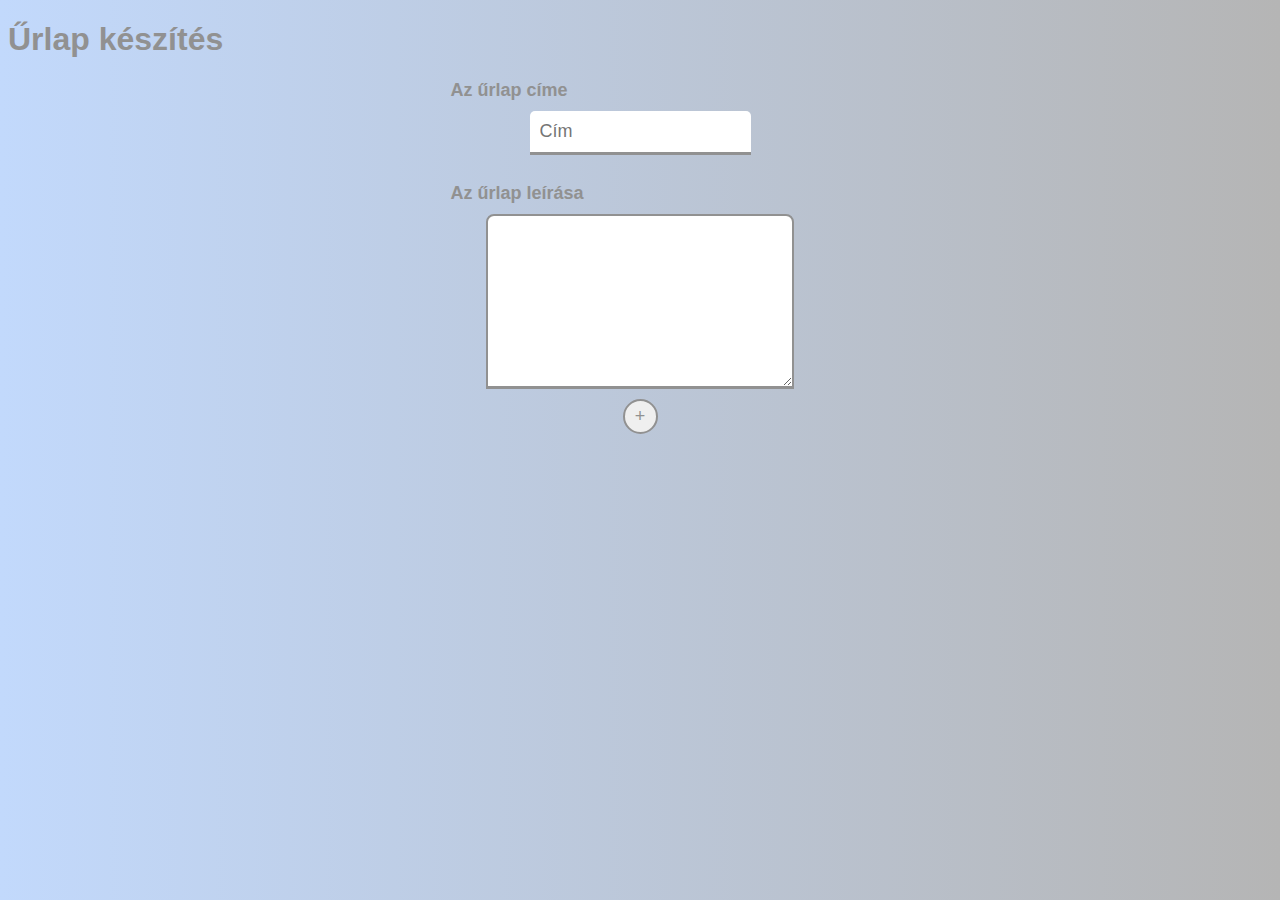
==== make.html @ a72d03a9 "new 1.0" ====
<!DOCTYPE html>
<html lang="en">
<head>
    <meta charset="UTF-8">
    <meta http-equiv="X-UA-Compatible" content="IE=edge">
    <meta name="viewport" content="width=device-width, initial-scale=1.0">
    <title>Elkészítés</title>
    <link rel="stylesheet" href="make.css">
</head>
<body>
    <div id = "header">
        <h1>Űrlap készítés</h1>
    </div>
    <div id = "datas">
        <label>Az űrlap címe</label>
        <br/>
        <input type = "text" class = "title_Input" id = "main_Title" placeholder="Cím">
        <br />
        <label>Az űrlap leírása</label>
        <br />
        <textarea id="decription" class = "textarea"></textarea>
    </div>
    <div id = "conteiner">

    </div>
    <div id = "control_Panel">
        <input type="button" class = "control_Button" value="+" onclick = "">
    </div>
</body>
<script src = "make.js"></script>
</html>
---- make.css ----
*{
    font-family: "Helvetica";
    color: #919191;
}

body{
    background-image: linear-gradient(to right,#c2d9fc, #b5b5b5);
}

.header{
    width: max-content;
}
.textarea{
    max-width: 75%;
    min-width: 75%;
    height: 150px;
    display: block;
    margin: 10px auto;
    padding: 10px;
    font-size: 18px;
    outline: 0;
    max-height: 150px;
    min-height: 150px;
    border: 2px solid #919191;
    border-radius: 8px 8px 0px 0px;
    border-bottom: 3px solid #919191;
    /*border-radius: 20px;*/
}

#datas{
    width: 30%;
    margin: 10px auto;

}

.title_Input{
    display: block;
    margin: 10px auto;
    padding: 10px;
    font-size: 18px;
    border: none;
    border-bottom: 3px solid #919191;
    border-radius: 5px 5px 0px 0px;
    outline: 0;
}

label{
    font-size: 18px;
    font-weight: bold;
}

.control_Button{
    border: 2px solid #919191;
    width: 35px;
    height: 35px;
    border-radius: 100px;
    font-size: 18px;
    text-align: center;
}
#control_Panel{
    width: max-content;
    margin: 10px auto;
}
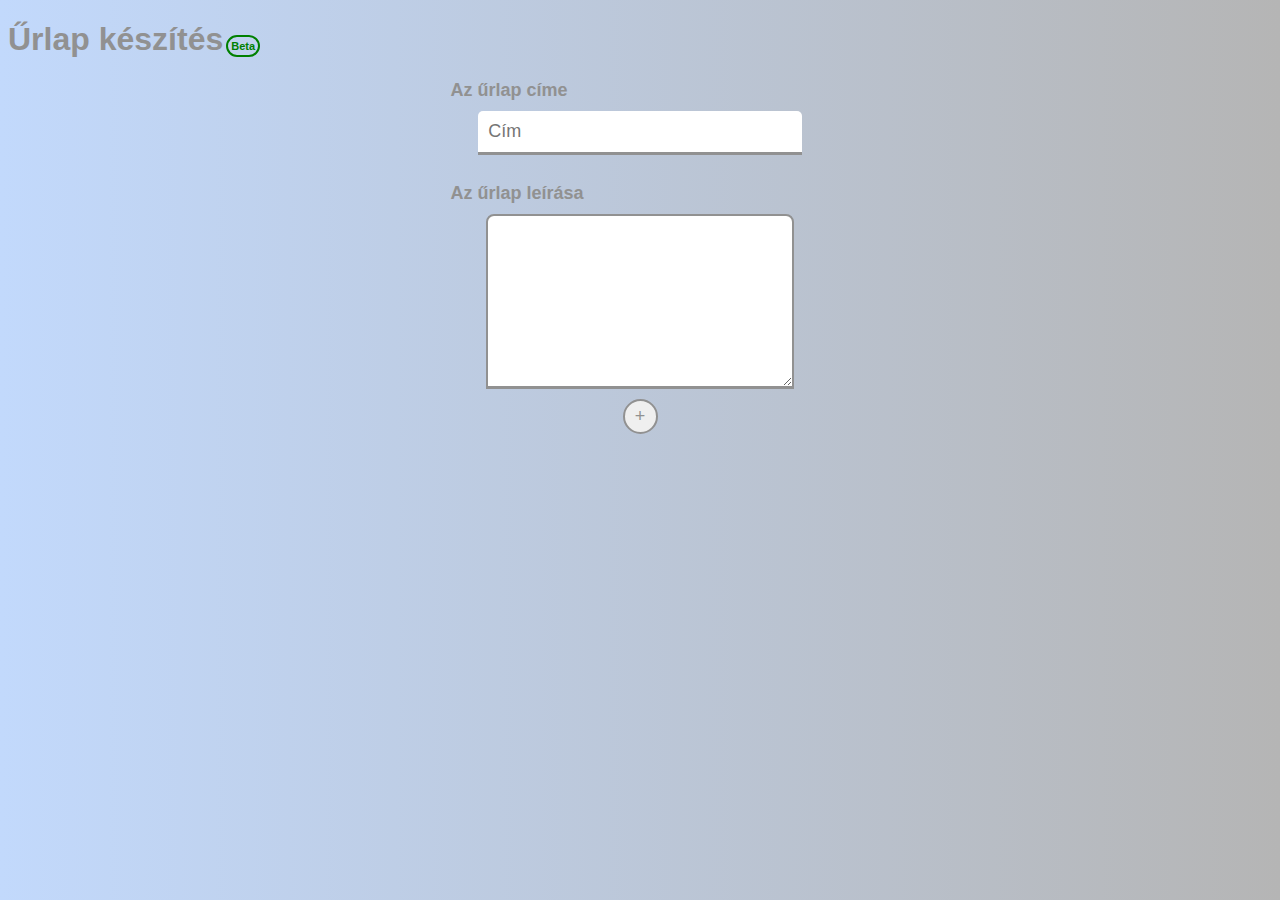
==== commit bd648b37: "new v1.02" ====
--- a/make.html
+++ b/make.html
@@ -1,15 +1,17 @@
 <!DOCTYPE html>
-<html lang="en">
+<html lang="hu">
 <head>
     <meta charset="UTF-8">
     <meta http-equiv="X-UA-Compatible" content="IE=edge">
     <meta name="viewport" content="width=device-width, initial-scale=1.0">
     <title>Elkészítés</title>
     <link rel="stylesheet" href="make.css">
+    <link rel="stylesheet" href="animation.css">
+    <link rel="stylesheet" href="beta.css">
 </head>
 <body>
     <div id = "header">
-        <h1>Űrlap készítés</h1>
+        <h1>Űrlap készítés<label class = "beta">Beta</label></h1>
     </div>
     <div id = "datas">
         <label>Az űrlap címe</label>
@@ -18,14 +20,23 @@
         <br />
         <label>Az űrlap leírása</label>
         <br />
-        <textarea id="decription" class = "textarea"></textarea>
+        <textarea id="description" class = "textarea"></textarea>
     </div>
     <div id = "conteiner">
 
     </div>
     <div id = "control_Panel">
-        <input type="button" class = "control_Button" value="+" onclick = "">
+        <input type="button" class = "control_Button" value="+" onclick = "add_New()">
+    </div>
+    <div id = "add_New">
+        <input type = "button" value = "X" class = "delete_Button" onclick = "close_Window()" />
+        <div id = "buttons">
+        <input type = "button" value = "Felelet választó" class = "choose_Button" onclick = "choose('radiobutton')"/>
+        <input type = "button" value = "Rövid válasz" class = "choose_Button" onclick = "choose('short_Answer')">
+        <button disabled="disabled" class = "choose_Button">Hosszú válasz <label class = "coming_Soon">Hamarosan érkezik</label></button>
+        </div>
     </div>
 </body>
 <script src = "make.js"></script>
+<script src = "html_Datas.js"></script>
 </html>--- a/make.css
+++ b/make.css
@@ -39,6 +39,7 @@
     padding: 10px;
     font-size: 18px;
     border: none;
+    width: 80%;
     border-bottom: 3px solid #919191;
     border-radius: 5px 5px 0px 0px;
     outline: 0;
@@ -60,4 +61,96 @@
 #control_Panel{
     width: max-content;
     margin: 10px auto;
+}
+
+.grid_Div{
+    width: 40%;
+    margin: 80px auto;
+    display: block;
+    border: 2px solid #919191;
+    border-radius: 30px;
+}
+
+.answer{
+    width: 60%;
+    display: block;
+    margin: 10px auto 5px auto;
+    font-size: 18px;
+    border: none;
+    border: 1px solid #919191;
+    outline: none;
+    border-radius: 5px 5px 0px 0px;
+    border-bottom: 3px solid #919191;
+    padding: 7px;
+}
+
+.delete_Button{
+    color: white;
+    background-color: red;
+    border: 1px solid white;
+    font-weight: bold;
+    width: 18px;
+    height: 18px;
+    border-radius: 100%;
+    font-size: 11px;
+    float: right;
+    margin: 10px;
+    padding: 0px;
+    cursor:pointer;
+}
+
+.input_Delete_Button{
+    color: white;
+    background-color: red;
+    border: 1px solid white;
+    font-weight: bold;
+    width: 18px;
+    height: 18px;
+    border-radius: 100%;
+    font-size: 11px;
+    margin: 0px auto;
+    margin-bottom: 10px;
+    padding: 0px;
+    cursor:pointer;
+    display: block;
+}
+
+.add_Button{
+    display: block;
+    margin: 10px auto;
+    width: 21px;
+    height: 21px;
+    font-size: 15px;
+    font-weight: bold;
+    border-radius: 100%;
+    padding: 0px;
+    text-align: center;
+    border: 1px solid #919191;
+}
+
+#add_New{
+    width: 75%;
+    margin: 10px auto;
+    border: 2px solid black;
+    background-color: #1e55e3;
+    border-radius: 20px;
+    position:fixed;
+    bottom: 40%;
+    right: 12.5%;
+    display: none;
+}
+
+.choose_Button{
+    width: max-content;
+    border: 2px solid #919191;
+    border-radius: 3px;
+    padding: 10px;
+    background-color: #546fb3;
+    display:block;
+    margin: 20px auto;
+}
+#buttons{
+    padding: 10px;
+    margin: 10px;
+
 }--- a/animation.css
+++ b/animation.css
@@ -0,0 +1,50 @@
+.short_Answer{
+    font-family: Poppins;
+    width: 40%;
+    border: 0;
+    border-bottom: 2px solid white;
+    outline: 0;
+    color: white;
+    padding: 7px 0;
+    background: transparent;
+    transition: border-color 0.2s;
+    font-size: 18px;
+}
+
+.short_Answer::placeholder{
+    color: transparent;
+}
+.from_Label{
+    font-family: Poppins;
+    position: absolute;
+    top: 0;
+    display: block;
+    transition: 0.2s;
+    color: white;
+    font-size: 18px;
+
+}
+.short_Answer:focus{
+    padding-bottom: 6px;
+    border-width:3px;
+    border-color: white;
+}
+
+.short_Answer:placeholder-shown ~ .from_Label{
+    cursor: text;
+    top: 20px;
+}
+.from_Group{
+    position: relative;
+    padding: 15px 0 0;
+    margin: 10px auto;
+    width: 80%;
+}
+
+.short_Answer:focus ~ .from_Label{
+    position: absolute;
+    top: 0px;
+    color: white;
+    display: block;
+    transition: 0.2s;
+}--- a/beta.css
+++ b/beta.css
@@ -0,0 +1,19 @@
+.coming_Soon{
+    color: red;
+    border: 2px solid red;
+    border-radius: 20px;
+    padding: 3px;
+    margin: 3px;
+    font-size: 11px;
+}
+
+.beta{
+    color: green;
+    border: 2px solid green;
+    border-radius: 20px;
+    padding: 3px;
+    margin: 3px;
+    margin-right: 5px;
+    font-size: 11px;
+    text-align: center; 
+}